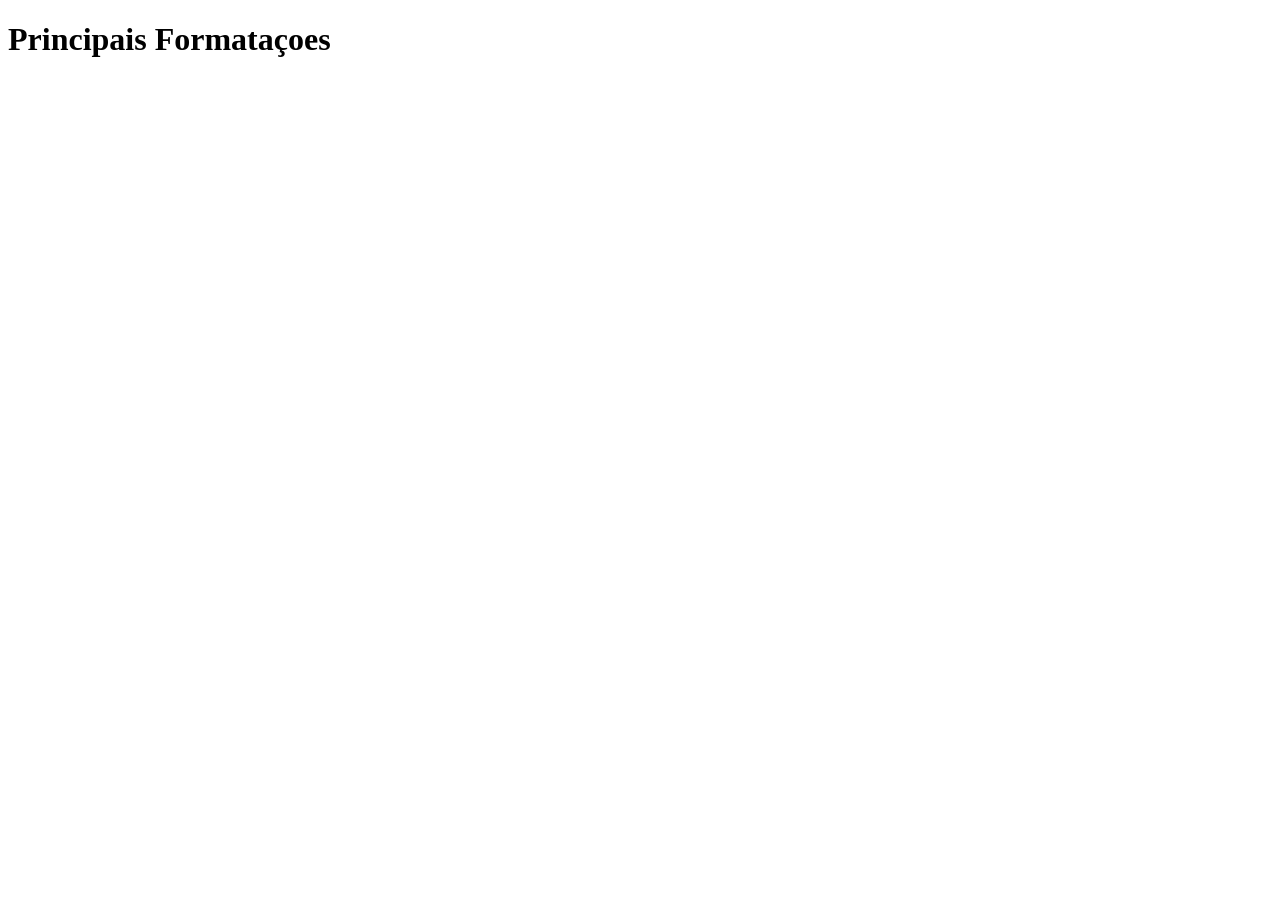
==== aula-lab-03-exrc2/index.html @ 56ed4084 "Finalizado aula 3" ====
<!DOCTYPE html>
<html lang="en">
<head>
    <meta charset="UTF-8">
    <meta name="viewport" content="width=device-width, initial-scale=1.0">
    <title>Document</title>
</head>
<body>
    <h1>Principais Formataçoes</h1>
</body>
</html>
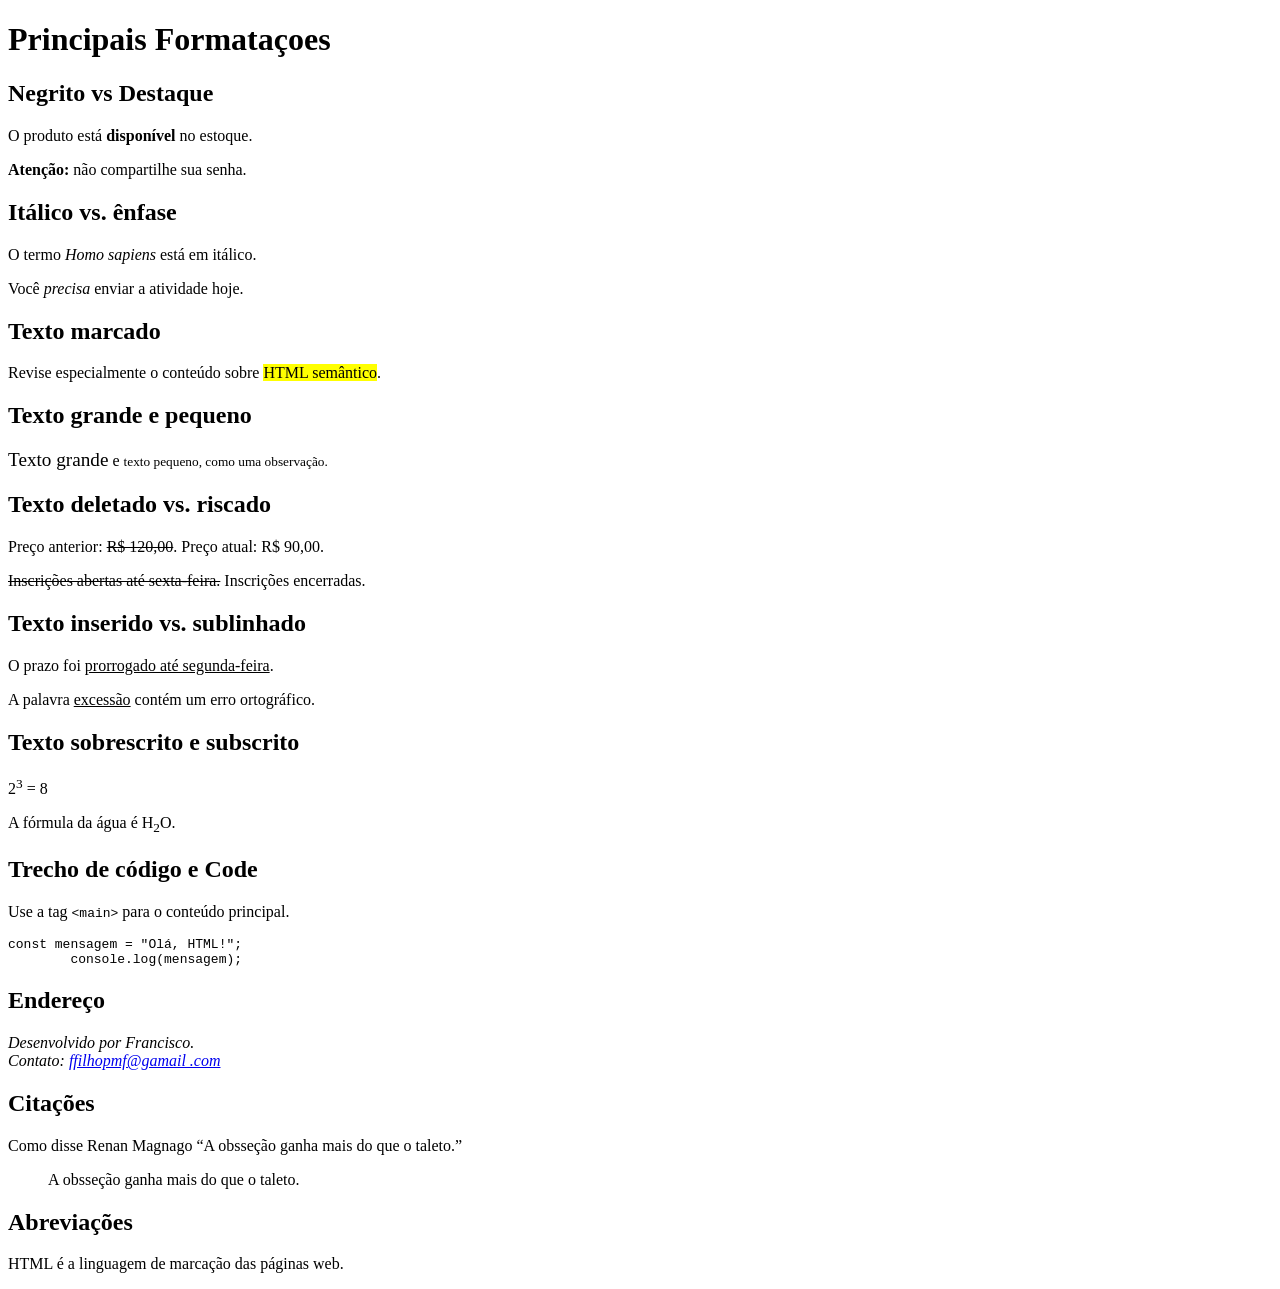
==== commit af7f42f3: "Finalizado o aula3/ exerc 2" ====
--- a/aula-lab-03-exrc2/index.html
+++ b/aula-lab-03-exrc2/index.html
@@ -7,5 +7,62 @@
 </head>
 <body>
     <h1>Principais Formataçoes</h1>
+
+    <h2>Negrito vs Destaque</h2>
+        <p>O produto está <b>disponível</b> no estoque.</p> <!-- Apenas para dar deixar bonito -->
+        <p><strong>Atenção:</strong> não compartilhe sua senha.</p> <!-- Quando algo for importante-->
+
+    <h2>Itálico vs. ênfase</h2>
+      <!-- i: itálico apenas visual; em: ênfase na leitura. -->
+        <p>O termo <i>Homo sapiens</i> está em itálico.</p>
+        <p>Você <em>precisa</em> enviar a atividade hoje.</p>
+
+    <h2>Texto marcado</h2>
+      <!-- mark destaca uma parte relevante no contexto. -->
+        <p>Revise especialmente o conteúdo sobre <mark>HTML semântico</mark>.</p>
+
+    <h2>Texto grande e pequeno</h2>
+      <!-- big e small alteram tamanho; big está obsoleta no HTML5, então prefira CSS. -->
+        <p><big>Texto grande</big> e <small>texto pequeno, como uma observação.</small></p>
+
+    <h2>Texto deletado vs. riscado</h2>
+      <!-- del indica conteúdo removido; s indica informação que deixou de ser válida. -->
+        <p>Preço anterior: <del>R$ 120,00</del>. Preço atual: R$ 90,00.</p>
+        <p><s>Inscrições abertas até sexta-feira.</s> Inscrições encerradas.</p>
+
+    <h2>Texto inserido vs. sublinhado</h2>
+      <!-- ins indica conteúdo acrescentado; u representa anotação não textual, como erro ortográfico. -->
+        <p>O prazo foi <ins>prorrogado até segunda-feira</ins>.</p>
+        <p>A palavra <u>excessão</u> contém um erro ortográfico.</p>
+
+    <h2>Texto sobrescrito e subscrito</h2>
+      <!-- sup cria sobrescrito; sub cria subscrito. -->
+         <p>2<sup>3</sup> = 8</p>
+        <p>A fórmula da água é H<sub>2</sub>O.</p>
+
+    <h2>Trecho de código e Code</h2>
+      <!-- code identifica código; pre preserva espaços e quebras de linha de um bloco. -->
+        <p>Use a tag <code>&lt;main&gt;</code> para o conteúdo principal.</p>
+        <pre><code>const mensagem = "Olá, HTML!";
+        console.log(mensagem);</code></pre>
+
+    <h2>Endereço</h2>
+      <!-- address identifica dados de contato da autoria da página ou artigo. -->
+        <address>
+        Desenvolvido por Francisco.<br>
+        Contato: <a href="mailto:ffilhopmf@gmail.com">ffilhopmf@gamail .com</a>
+        </address>
+
+    <h2>Citações</h2>
+        <!-- q é uma citação curta; blockquote é usada para uma citação longa. -->
+        <p>Como disse Renan Magnago <q>A obsseção ganha mais do que o taleto.</q></p>
+        <blockquote>
+            A obsseção ganha mais do que o taleto.
+        </blockquote>
+
+    <h2>Abreviações</h2>
+      <!-- abbr apresenta a forma completa ao passar o mouse ou usar leitor de tela. -->
+        <p><abbr>HTML</abbr> é a linguagem de marcação das páginas web.</p>
+        
 </body>
 </html>
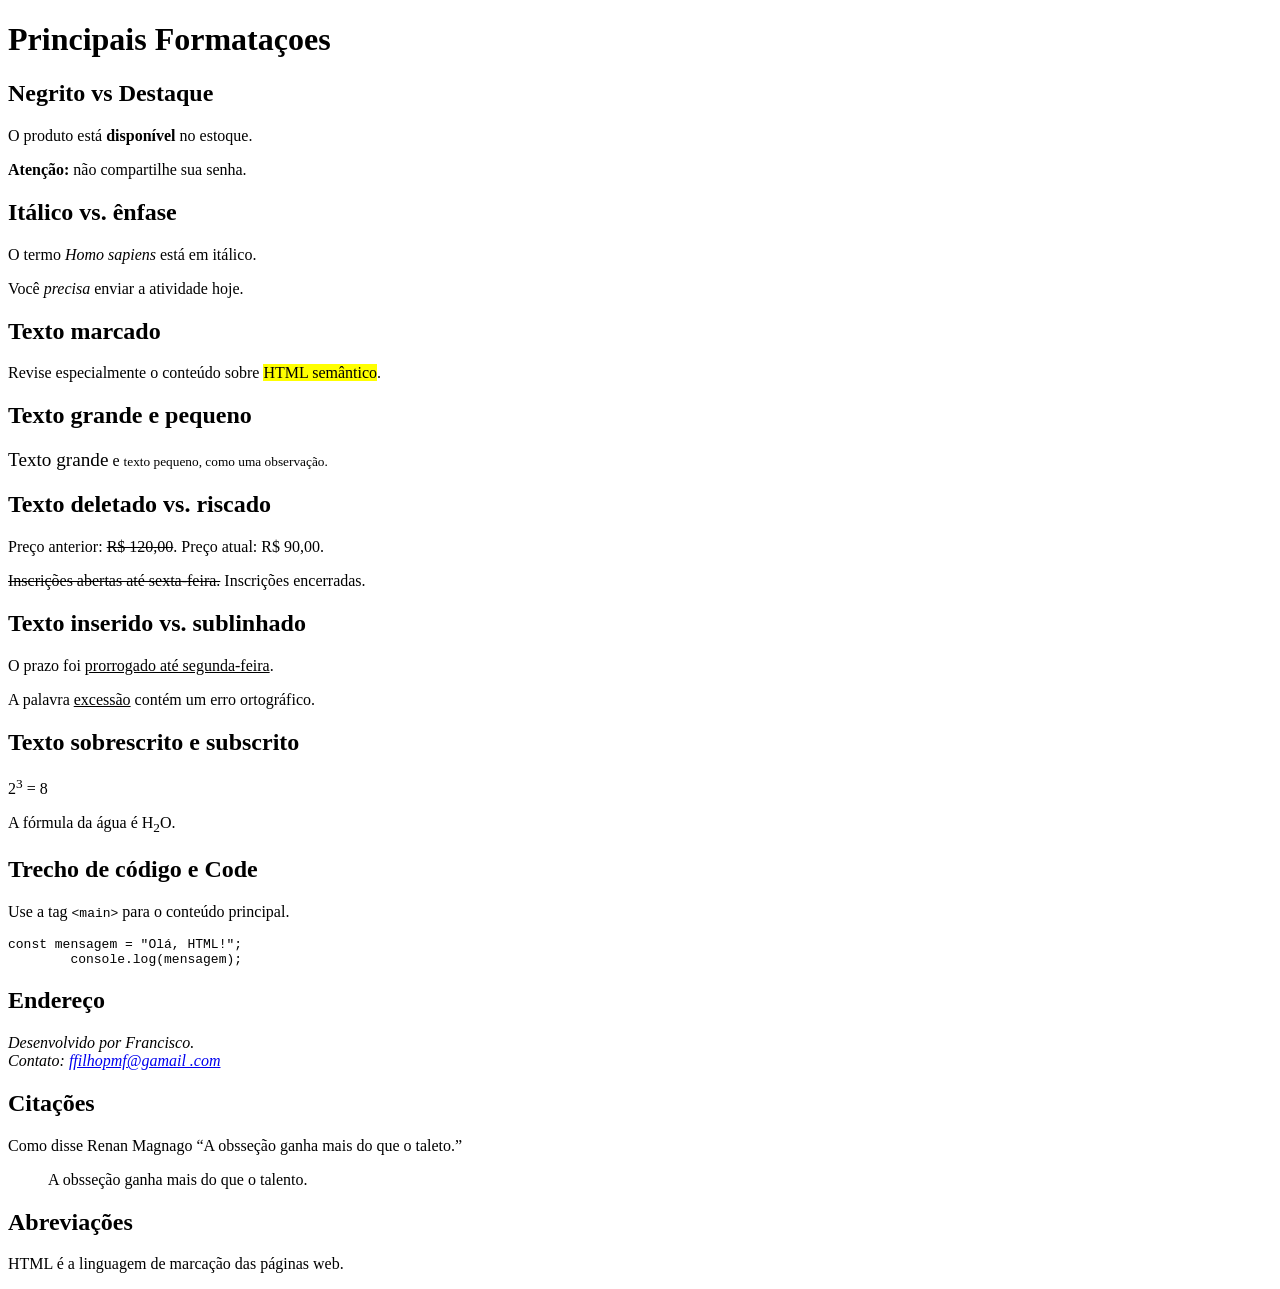
==== commit 61c5a0ee: "Tabela" ====
--- a/aula-lab-03-exrc2/index.html
+++ b/aula-lab-03-exrc2/index.html
@@ -57,7 +57,7 @@
         <!-- q é uma citação curta; blockquote é usada para uma citação longa. -->
         <p>Como disse Renan Magnago <q>A obsseção ganha mais do que o taleto.</q></p>
         <blockquote>
-            A obsseção ganha mais do que o taleto.
+            A obsseção ganha mais do que o talento.
         </blockquote>
 
     <h2>Abreviações</h2>
